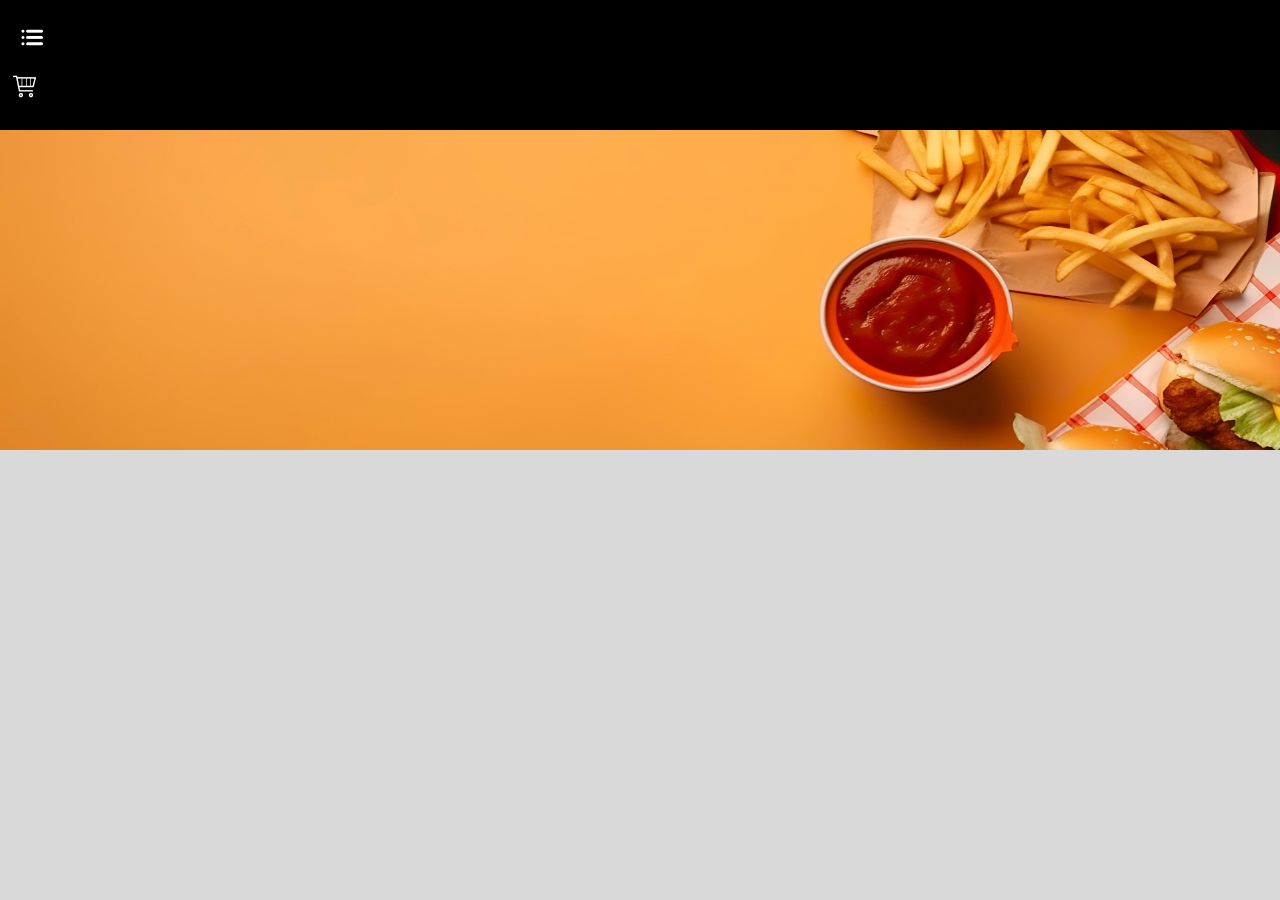
==== index.html @ 86e9d3b0 "adding all files" ====
<!DOCTYPE html>
<html lang="en">

<head>
    <meta charset="UTF-8">
    <meta name="viewport" content="width=device-width, initial-scale=1.0">
    <link rel="stylesheet" href="styles.css">
    <title>Foodie Express</title>
</head>

<header>
    <img src="menu.png" style="padding-right: 1240px; padding-left: 10px;" >
    <img src="cart.png">
</header>
<body>
    <img src="banner.jpg" width="1366px" height="320px">
</body>

</html>
---- styles.css ----
body {
    font-family: 'Arial', sans-serif;
    margin: 0;
    padding: 0;
    background-color: #D9D9D9;
}

header {
    background-color: #000000;
    color: white;
    padding: 1em 0;
}


.align-left{
 margin-right: 95%;
}
.align-right{
    margin-left: 95%
}
.column {
    float: right;
    width: 20%;
    padding: 10px;
  }
  .banner{
    padding-left: 100px;
  }
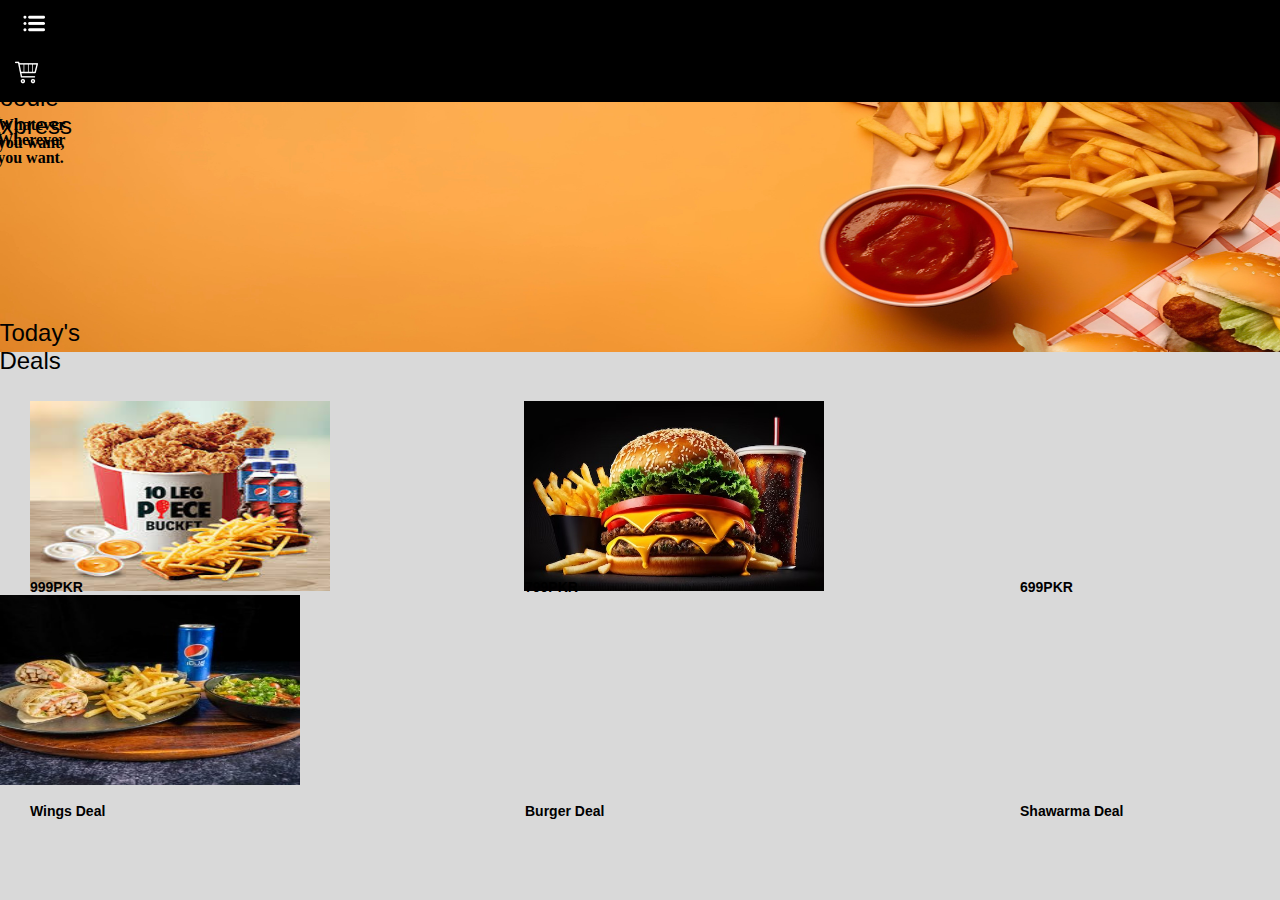
==== commit c7d388dd: "new changes" ====
--- a/index.html
+++ b/index.html
@@ -9,11 +9,48 @@
 </head>
 
 <header>
-    <img src="menu.png" style="padding-right: 1240px; padding-left: 10px;" >
+    <img src="menu.png" style="padding-right: 1240px; padding-left: 10px; cursor: pointer;" onclick="openNav()" >
     <img src="cart.png">
 </header>
 <body>
-    <img src="banner.jpg" width="1366px" height="320px">
+    <div>
+    <img src="banner.jpg" width="1366px" height="250px">
+    <p class="titlename">Foodie Express</p>
+    <p class="subtitletext">Whatever you want,</p>
+    <p class="subtitletext2">Wherever you want.</p>
+    </div>
+
+    <p class="todaysdeals">Today's Deals</p>
+    <img class="deal1" src="deal1.png" height="190px" width="300px">
+    <img class="deal2" src="deal2.png" height="190px" width="300px">
+    <img src="deal3.png" height="190px" width="300px">
+    <p class="prices" style="left: 30px;">Wings Deal</p>
+    <p class="prices" style="top: 565px; left: 30px;">999PKR</p>
+    <p class="prices" style="left: 525px;">Burger Deal</p>
+    <p class="prices" style="top: 565px; left: 525px;">799PKR</p>
+    <p class="prices" style="left: 1020px;">Shawarma Deal</p>
+    <p class="prices" style="top: 565px; left: 1020px;">699PKR</p>
+
+
+
+    <div id="mySidenav" class="sidenav">
+        <a href="javascript:void(0)" class="closebtn" onclick="closeNav()">&times;</a>
+        <a href="#">Home</a>
+        <a href="#">Cart</a>
+        <a href="#">About Us</a>
+        <a href="#">Contact Us</a>
+      </div>
+
+      <script>
+        function openNav() {
+          document.getElementById("mySidenav").style.width = "250px";
+        }
+        
+        function closeNav() {
+          document.getElementById("mySidenav").style.width = "0";
+        }
+        </script>
+
 </body>
 
 </html>
--- a/styles.css
+++ b/styles.css
@@ -8,7 +8,7 @@
 header {
     background-color: #000000;
     color: white;
-    padding: 1em 0;
+    padding: 2px;
 }
 
 
@@ -26,3 +26,104 @@
   .banner{
     padding-left: 100px;
   }
+  .titlename{
+    color: #000;
+    font-family:Impact, Haettenschweiler, 'Arial Narrow Bold', sans-serif;
+    font-size: 24px;
+    font-style: normal;
+    font-weight: 500;
+    line-height: normal;
+    position: absolute;
+    top: 60px;
+    right: 1208px;
+  }
+  .subtitletext{
+    color: #000;
+    font-family: Kameron;
+    font-size: 16px;
+    font-style: normal;
+    font-weight: 700;
+    line-height: normal;
+    position: absolute;
+    top: 100px;
+    right: 1215px;
+  }
+  .subtitletext2{
+    color: #000;
+    font-family: Kameron;
+    font-size: 16px;
+    font-style: normal;
+    font-weight: 700;
+    line-height: normal;
+    position: absolute;
+    top: 115px;
+    right: 1215px;
+  }
+ .todaysdeals{
+    color: #000;
+    font-family:Impact, Haettenschweiler, 'Arial Narrow Bold', sans-serif;
+    font-size: 24px;
+    font-style: normal;
+    font-weight: 300;
+    line-height: normal;
+    position: absolute;
+    right: 1200px; 
+    top:295px;
+ }
+.deal1{
+    padding-top: 45px;
+    padding-left: 30px;
+    padding-right: 190px;
+}
+.deal2{
+    padding-right: 190px;
+}
+.prices{
+    color: #000;
+    font-size: 14px;
+    font-style: normal;
+    font-weight: 900;
+    line-height: normal;
+    position: absolute;
+}
+
+
+
+.sidenav {
+  height: 100%;
+  width: 0;
+  position: fixed;
+  z-index: 1;
+  top: 0;
+  left: 0;
+  background-color: #111;
+  overflow-x: hidden;
+  transition: 0.5s;
+  padding-top: 60px;
+}
+
+.sidenav a {
+  padding: 8px 8px 8px 32px;
+  text-decoration: none;
+  font-size: 25px;
+  color: #818181;
+  display: block;
+  transition: 0.3s;
+}
+
+.sidenav a:hover {
+  color: #f1f1f1;
+}
+
+.sidenav .closebtn {
+  position: absolute;
+  top: 0;
+  right: 25px;
+  font-size: 36px;
+  margin-left: 50px;
+}
+
+@media screen and (max-height: 450px) {
+  .sidenav {padding-top: 15px;}
+  .sidenav a {font-size: 18px;}
+}
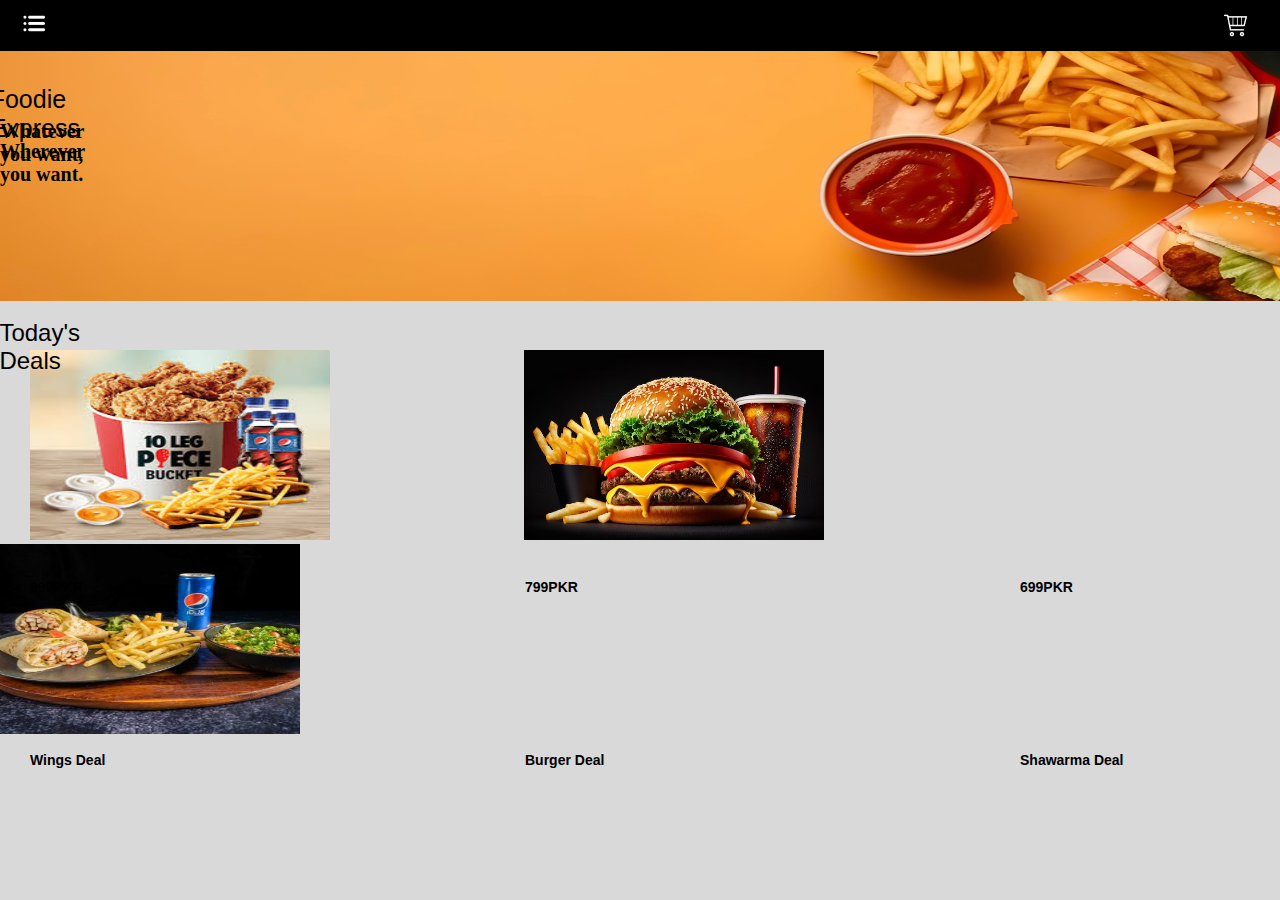
==== commit 0b29e967: "final website" ====
--- a/index.html
+++ b/index.html
@@ -9,8 +9,8 @@
 </head>
 
 <header>
-    <img src="menu.png" style="padding-right: 1240px; padding-left: 10px; cursor: pointer;" onclick="openNav()" >
-    <img src="cart.png">
+    <img src="menu.png" style=" padding-left: 10px; cursor: pointer;" onclick="openNav()" >
+    <a href="cart.html"><img src="cart.png" class="cart"></a>
 </header>
 <body>
     <div>
@@ -35,10 +35,10 @@
 
     <div id="mySidenav" class="sidenav">
         <a href="javascript:void(0)" class="closebtn" onclick="closeNav()">&times;</a>
-        <a href="#">Home</a>
-        <a href="#">Cart</a>
-        <a href="#">About Us</a>
-        <a href="#">Contact Us</a>
+        <a href="index.html">Home</a>
+        <a href="cart.html">Cart</a>
+        <a href="about.html">About Us</a>
+        <a href="contact.html">Contact Us</a>
       </div>
 
       <script>
--- a/styles.css
+++ b/styles.css
@@ -10,7 +10,12 @@
     color: white;
     padding: 2px;
 }
-
+hr{
+  height:3px;
+  border-width:0;
+  background-color:#000000;
+  position: relative;
+}
 
 .align-left{
  margin-right: 95%;
@@ -26,38 +31,42 @@
   .banner{
     padding-left: 100px;
   }
+  .cart{
+    position: absolute;
+    right: 20px;
+  }
   .titlename{
     color: #000;
     font-family:Impact, Haettenschweiler, 'Arial Narrow Bold', sans-serif;
-    font-size: 24px;
+    font-size: 25px;
     font-style: normal;
     font-weight: 500;
     line-height: normal;
     position: absolute;
     top: 60px;
-    right: 1208px;
+    right: 1200px;
   }
   .subtitletext{
     color: #000;
     font-family: Kameron;
-    font-size: 16px;
+    font-size: 20px;
     font-style: normal;
     font-weight: 700;
     line-height: normal;
     position: absolute;
     top: 100px;
-    right: 1215px;
+    right: 1180px;
   }
   .subtitletext2{
     color: #000;
     font-family: Kameron;
-    font-size: 16px;
+    font-size: 20px;
     font-style: normal;
     font-weight: 700;
     line-height: normal;
     position: absolute;
-    top: 115px;
-    right: 1215px;
+    top: 120px;
+    right: 1180px;
   }
  .todaysdeals{
     color: #000;
@@ -96,7 +105,7 @@
   z-index: 1;
   top: 0;
   left: 0;
-  background-color: #111;
+  background-color: #000000;
   overflow-x: hidden;
   transition: 0.5s;
   padding-top: 60px;
@@ -106,7 +115,7 @@
   padding: 8px 8px 8px 32px;
   text-decoration: none;
   font-size: 25px;
-  color: #818181;
+  color: #e7e5e5;
   display: block;
   transition: 0.3s;
 }
@@ -127,3 +136,57 @@
   .sidenav {padding-top: 15px;}
   .sidenav a {font-size: 18px;}
 }
+
+.carttitle{
+color: #000;
+font-family:Impact, Haettenschweiler, 'Arial Narrow Bold', sans-serif;
+font-size: 24px;
+font-style: normal;
+font-weight: 500;
+line-height: normal;
+text-decoration-line: underline;
+position: absolute;
+}
+
+.box1 {
+  background-color: #FBA747;
+  width: 700px;
+  height: 350px;
+  padding: 10px;
+  margin: 10px;
+  border-radius: 10px;
+  position: absolute; 
+  font-family: Impact, Haettenschweiler, 'Arial Narrow Bold', sans-serif;
+}
+.box2 {
+  background-color: #FBA747;
+  width: 350px;
+  height: 500px;
+  padding: 10px;
+  margin: 10px;
+  border-radius: 10px;
+  position: absolute; 
+  font-family: Impact, Haettenschweiler, 'Arial Narrow Bold', sans-serif;
+}
+.box3 {
+  background-color: #FBA747;
+  width: 1280px;
+  height: 200px;
+  padding: 10px;
+  margin: 10px;
+  border-radius: 10px;
+  position: absolute; 
+  font-family: Impact, Haettenschweiler, 'Arial Narrow Bold', sans-serif;
+  font-size: 25px;
+}
+.box4 {
+  background-color: #FBA747;
+  width: 380px;
+  height: 200px;
+  padding: 10px;
+  margin: 10px;
+  border-radius: 10px;
+  position: absolute; 
+  font-family: Impact, Haettenschweiler, 'Arial Narrow Bold', sans-serif;
+  font-size: 25px;
+}